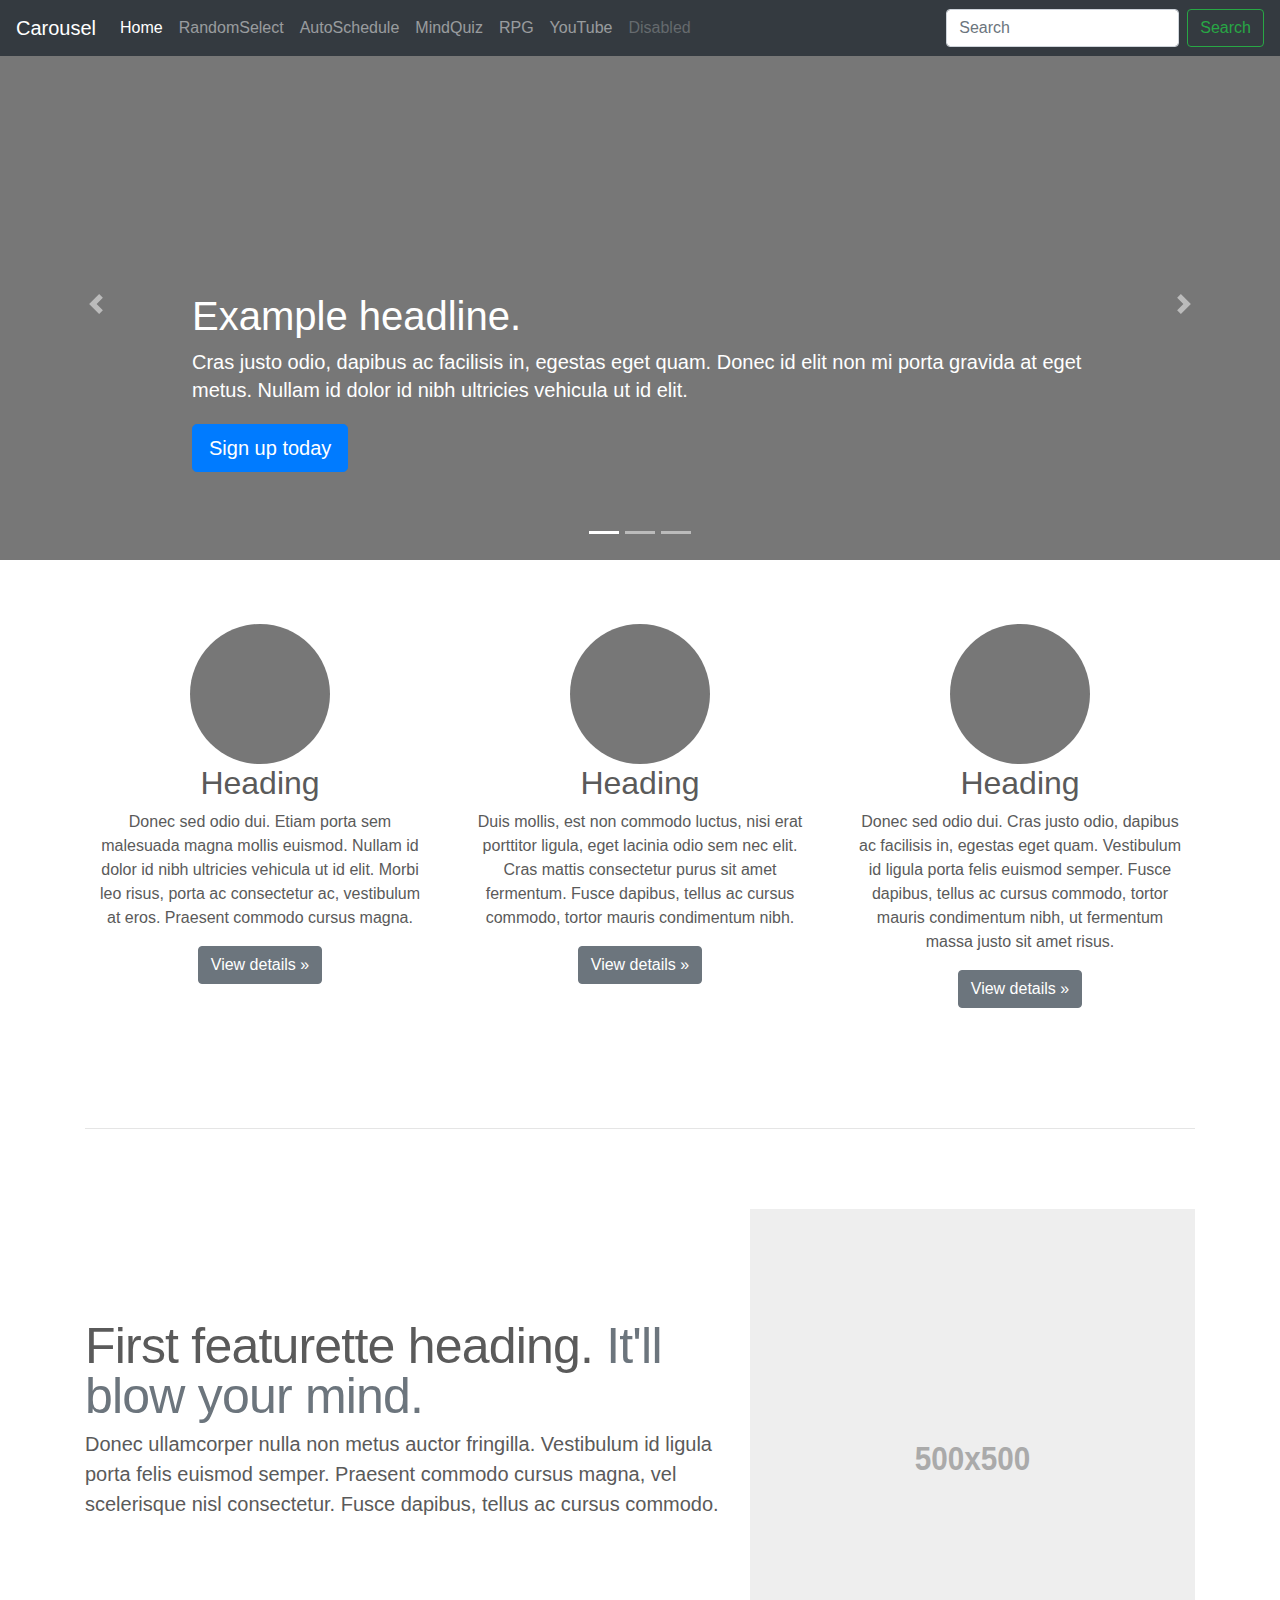
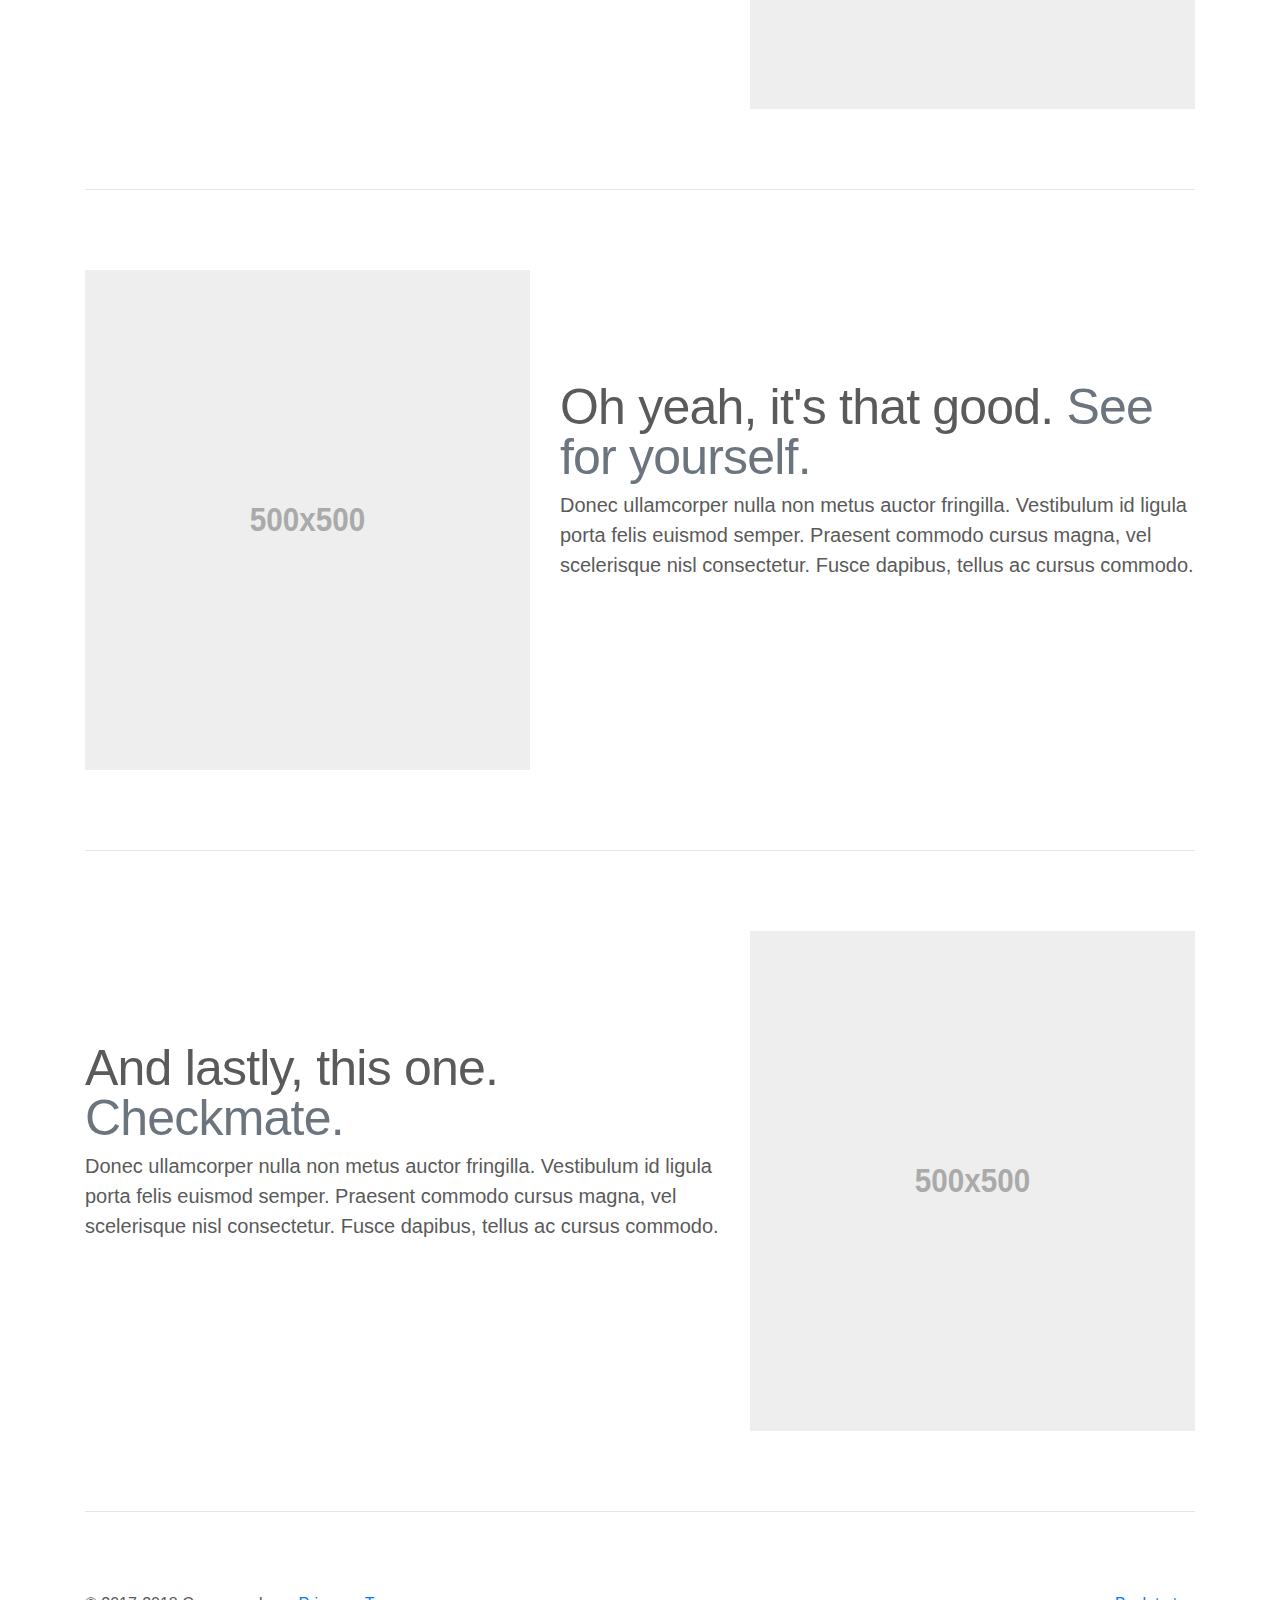
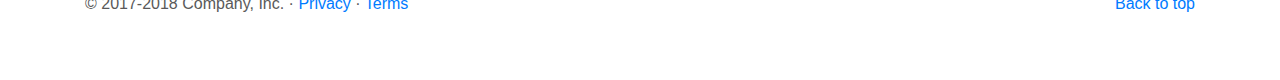
==== BootstrapCarousel/index.html @ 068af477 "First commit" ====
<!doctype html>
<html lang="en">
  <head>
    <meta charset="utf-8">
    <meta name="viewport" content="width=device-width, initial-scale=1, shrink-to-fit=no">
    <meta name="description" content="">
    <meta name="author" content="">
    <link rel="icon" href="favicon.ico">

    <title>Carousel Template for Bootstrap</title>

    <!-- Bootstrap core CSS -->
    <link href="dist/css/bootstrap.min.css" rel="stylesheet">

    <!-- Custom styles for this template -->
    <link href="carousel.css" rel="stylesheet">
  </head>
  <body>

    <header>
      <nav class="navbar navbar-expand-md navbar-dark fixed-top bg-dark">
        <a class="navbar-brand" href="#">Carousel</a>
        <button class="navbar-toggler" type="button" data-toggle="collapse" data-target="#navbarCollapse" aria-controls="navbarCollapse" aria-expanded="false" aria-label="Toggle navigation">
          <span class="navbar-toggler-icon"></span>
        </button>
        <div class="collapse navbar-collapse" id="navbarCollapse">
          <ul class="navbar-nav mr-auto">
            <li class="nav-item active">
              <a class="nav-link" href="#">Home <span class="sr-only">(current)</span></a>
            </li>
            <li class="nav-item">
              <a class="nav-link" href="random-select.html">RandomSelect</a>
            </li>
            <li class="nav-item">
              <a class="nav-link" href="auto-schedule.html">AutoSchedule</a>
            </li>
            <li class="nav-item">
              <a class="nav-link" href="mind-quiz.html">MindQuiz</a>
            </li>
            <li class="nav-item">
              <a class="nav-link" href="rpg.html">RPG</a>
            </li>
            <li class="nav-item">
              <a class="nav-link" href="youtube.html">YouTube</a>
            </li>
            <li class="nav-item">
              <a class="nav-link disabled" href="#">Disabled</a>
            </li>
          </ul>
          <form class="form-inline mt-2 mt-md-0">
            <input class="form-control mr-sm-2" type="text" placeholder="Search" aria-label="Search">
            <button class="btn btn-outline-success my-2 my-sm-0" type="submit">Search</button>
          </form>
        </div>
      </nav>
    </header>

    <main role="main">

      <div id="myCarousel" class="carousel slide" data-ride="carousel">
        <ol class="carousel-indicators">
          <li data-target="#myCarousel" data-slide-to="0" class="active"></li>
          <li data-target="#myCarousel" data-slide-to="1"></li>
          <li data-target="#myCarousel" data-slide-to="2"></li>
        </ol>
        <div class="carousel-inner">
          <div class="carousel-item active">
            <img class="first-slide" src="[data-uri]" alt="First slide">
            <div class="container">
              <div class="carousel-caption text-left">
                <h1>Example headline.</h1>
                <p>Cras justo odio, dapibus ac facilisis in, egestas eget quam. Donec id elit non mi porta gravida at eget metus. Nullam id dolor id nibh ultricies vehicula ut id elit.</p>
                <p><a class="btn btn-lg btn-primary" href="#" role="button">Sign up today</a></p>
              </div>
            </div>
          </div>
          <div class="carousel-item">
            <img class="second-slide" src="[data-uri]" alt="Second slide">
            <div class="container">
              <div class="carousel-caption">
                <h1>Another example headline.</h1>
                <p>Cras justo odio, dapibus ac facilisis in, egestas eget quam. Donec id elit non mi porta gravida at eget metus. Nullam id dolor id nibh ultricies vehicula ut id elit.</p>
                <p><a class="btn btn-lg btn-primary" href="#" role="button">Learn more</a></p>
              </div>
            </div>
          </div>
          <div class="carousel-item">
            <img class="third-slide" src="[data-uri]" alt="Third slide">
            <div class="container">
              <div class="carousel-caption text-right">
                <h1>One more for good measure.</h1>
                <p>Cras justo odio, dapibus ac facilisis in, egestas eget quam. Donec id elit non mi porta gravida at eget metus. Nullam id dolor id nibh ultricies vehicula ut id elit.</p>
                <p><a class="btn btn-lg btn-primary" href="#" role="button">Browse gallery</a></p>
              </div>
            </div>
          </div>
        </div>
        <a class="carousel-control-prev" href="#myCarousel" role="button" data-slide="prev">
          <span class="carousel-control-prev-icon" aria-hidden="true"></span>
          <span class="sr-only">Previous</span>
        </a>
        <a class="carousel-control-next" href="#myCarousel" role="button" data-slide="next">
          <span class="carousel-control-next-icon" aria-hidden="true"></span>
          <span class="sr-only">Next</span>
        </a>
      </div>


      <!-- Marketing messaging and featurettes
      ================================================== -->
      <!-- Wrap the rest of the page in another container to center all the content. -->

      <div class="container marketing">

        <!-- Three columns of text below the carousel -->
        <div class="row">
          <div class="col-lg-4">
            <img class="rounded-circle" src="[data-uri]" alt="Generic placeholder image" width="140" height="140">
            <h2>Heading</h2>
            <p>Donec sed odio dui. Etiam porta sem malesuada magna mollis euismod. Nullam id dolor id nibh ultricies vehicula ut id elit. Morbi leo risus, porta ac consectetur ac, vestibulum at eros. Praesent commodo cursus magna.</p>
            <p><a class="btn btn-secondary" href="#" role="button">View details &raquo;</a></p>
          </div><!-- /.col-lg-4 -->
          <div class="col-lg-4">
            <img class="rounded-circle" src="[data-uri]" alt="Generic placeholder image" width="140" height="140">
            <h2>Heading</h2>
            <p>Duis mollis, est non commodo luctus, nisi erat porttitor ligula, eget lacinia odio sem nec elit. Cras mattis consectetur purus sit amet fermentum. Fusce dapibus, tellus ac cursus commodo, tortor mauris condimentum nibh.</p>
            <p><a class="btn btn-secondary" href="#" role="button">View details &raquo;</a></p>
          </div><!-- /.col-lg-4 -->
          <div class="col-lg-4">
            <img class="rounded-circle" src="[data-uri]" alt="Generic placeholder image" width="140" height="140">
            <h2>Heading</h2>
            <p>Donec sed odio dui. Cras justo odio, dapibus ac facilisis in, egestas eget quam. Vestibulum id ligula porta felis euismod semper. Fusce dapibus, tellus ac cursus commodo, tortor mauris condimentum nibh, ut fermentum massa justo sit amet risus.</p>
            <p><a class="btn btn-secondary" href="#" role="button">View details &raquo;</a></p>
          </div><!-- /.col-lg-4 -->
        </div><!-- /.row -->


        <!-- START THE FEATURETTES -->

        <hr class="featurette-divider">

        <div class="row featurette">
          <div class="col-md-7">
            <h2 class="featurette-heading">First featurette heading. <span class="text-muted">It'll blow your mind.</span></h2>
            <p class="lead">Donec ullamcorper nulla non metus auctor fringilla. Vestibulum id ligula porta felis euismod semper. Praesent commodo cursus magna, vel scelerisque nisl consectetur. Fusce dapibus, tellus ac cursus commodo.</p>
          </div>
          <div class="col-md-5">
            <img class="featurette-image img-fluid mx-auto" data-src="holder.js/500x500/auto" alt="Generic placeholder image">
          </div>
        </div>

        <hr class="featurette-divider">

        <div class="row featurette">
          <div class="col-md-7 order-md-2">
            <h2 class="featurette-heading">Oh yeah, it's that good. <span class="text-muted">See for yourself.</span></h2>
            <p class="lead">Donec ullamcorper nulla non metus auctor fringilla. Vestibulum id ligula porta felis euismod semper. Praesent commodo cursus magna, vel scelerisque nisl consectetur. Fusce dapibus, tellus ac cursus commodo.</p>
          </div>
          <div class="col-md-5 order-md-1">
            <img class="featurette-image img-fluid mx-auto" data-src="holder.js/500x500/auto" alt="Generic placeholder image">
          </div>
        </div>

        <hr class="featurette-divider">

        <div class="row featurette">
          <div class="col-md-7">
            <h2 class="featurette-heading">And lastly, this one. <span class="text-muted">Checkmate.</span></h2>
            <p class="lead">Donec ullamcorper nulla non metus auctor fringilla. Vestibulum id ligula porta felis euismod semper. Praesent commodo cursus magna, vel scelerisque nisl consectetur. Fusce dapibus, tellus ac cursus commodo.</p>
          </div>
          <div class="col-md-5">
            <img class="featurette-image img-fluid mx-auto" data-src="holder.js/500x500/auto" alt="Generic placeholder image">
          </div>
        </div>

        <hr class="featurette-divider">

        <!-- /END THE FEATURETTES -->

      </div><!-- /.container -->


      <!-- FOOTER -->
      <footer class="container">
        <p class="float-right"><a href="#">Back to top</a></p>
        <p>&copy; 2017-2018 Company, Inc. &middot; <a href="#">Privacy</a> &middot; <a href="#">Terms</a></p>
      </footer>
    </main>

    <!-- Bootstrap core JavaScript
    ================================================== -->
    <!-- Placed at the end of the document so the pages load faster -->
    <script src="https://code.jquery.com/jquery-3.3.1.slim.min.js" integrity="sha384-q8i/X+965DzO0rT7abK41JStQIAqVgRVzpbzo5smXKp4YfRvH+8abtTE1Pi6jizo" crossorigin="anonymous"></script>
    <script>window.jQuery || document.write('<script src="assets/js/vendor/jquery-slim.min.js"><\/script>')</script>
    <script src="assets/js/vendor/popper.min.js"></script>
    <script src="dist/js/bootstrap.min.js"></script>
    <!-- Just to make our placeholder images work. Don't actually copy the next line! -->
    <script src="assets/js/vendor/holder.min.js"></script>
  </body>
</html>
---- BootstrapCarousel/carousel.css ----
/* GLOBAL STYLES
-------------------------------------------------- */
/* Padding below the footer and lighter body text */

body {
  padding-top: 3rem;
  padding-bottom: 3rem;
  color: #5a5a5a;
}


/* CUSTOMIZE THE CAROUSEL
-------------------------------------------------- */

/* Carousel base class */
.carousel {
  margin-bottom: 4rem;
}
/* Since positioning the image, we need to help out the caption */
.carousel-caption {
  bottom: 3rem;
  z-index: 10;
}

/* Declare heights because of positioning of img element */
.carousel-item {
  height: 32rem;
  background-color: #777;
}
.carousel-item > img {
  position: absolute;
  top: 0;
  left: 0;
  min-width: 100%;
  height: 32rem;
}


/* MARKETING CONTENT
-------------------------------------------------- */

/* Center align the text within the three columns below the carousel */
.marketing .col-lg-4 {
  margin-bottom: 1.5rem;
  text-align: center;
}
.marketing h2 {
  font-weight: 400;
}
.marketing .col-lg-4 p {
  margin-right: .75rem;
  margin-left: .75rem;
}


/* Featurettes
------------------------- */

.featurette-divider {
  margin: 5rem 0; /* Space out the Bootstrap <hr> more */
}

/* Thin out the marketing headings */
.featurette-heading {
  font-weight: 300;
  line-height: 1;
  letter-spacing: -.05rem;
}


/* RESPONSIVE CSS
-------------------------------------------------- */

@media (min-width: 40em) {
  /* Bump up size of carousel content */
  .carousel-caption p {
    margin-bottom: 1.25rem;
    font-size: 1.25rem;
    line-height: 1.4;
  }

  .featurette-heading {
    font-size: 50px;
  }
}

@media (min-width: 62em) {
  .featurette-heading {
    margin-top: 7rem;
  }
}
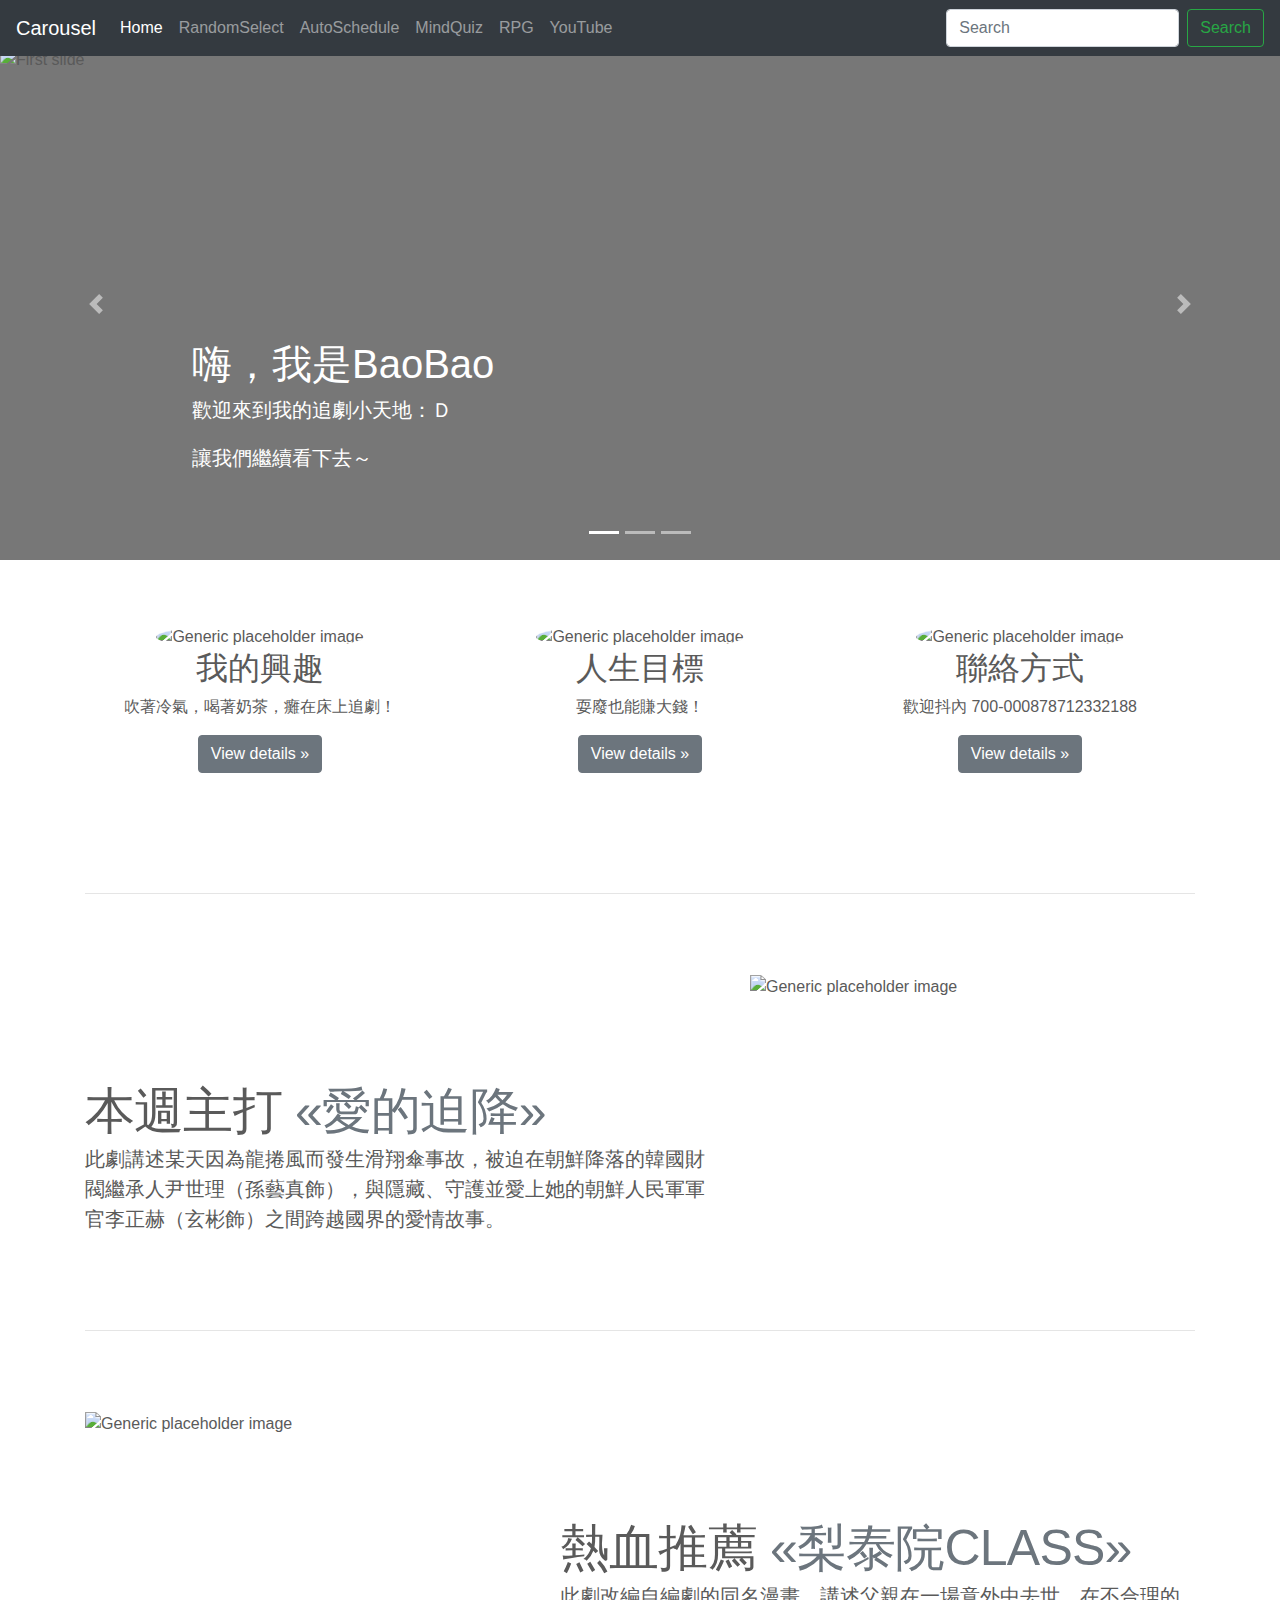
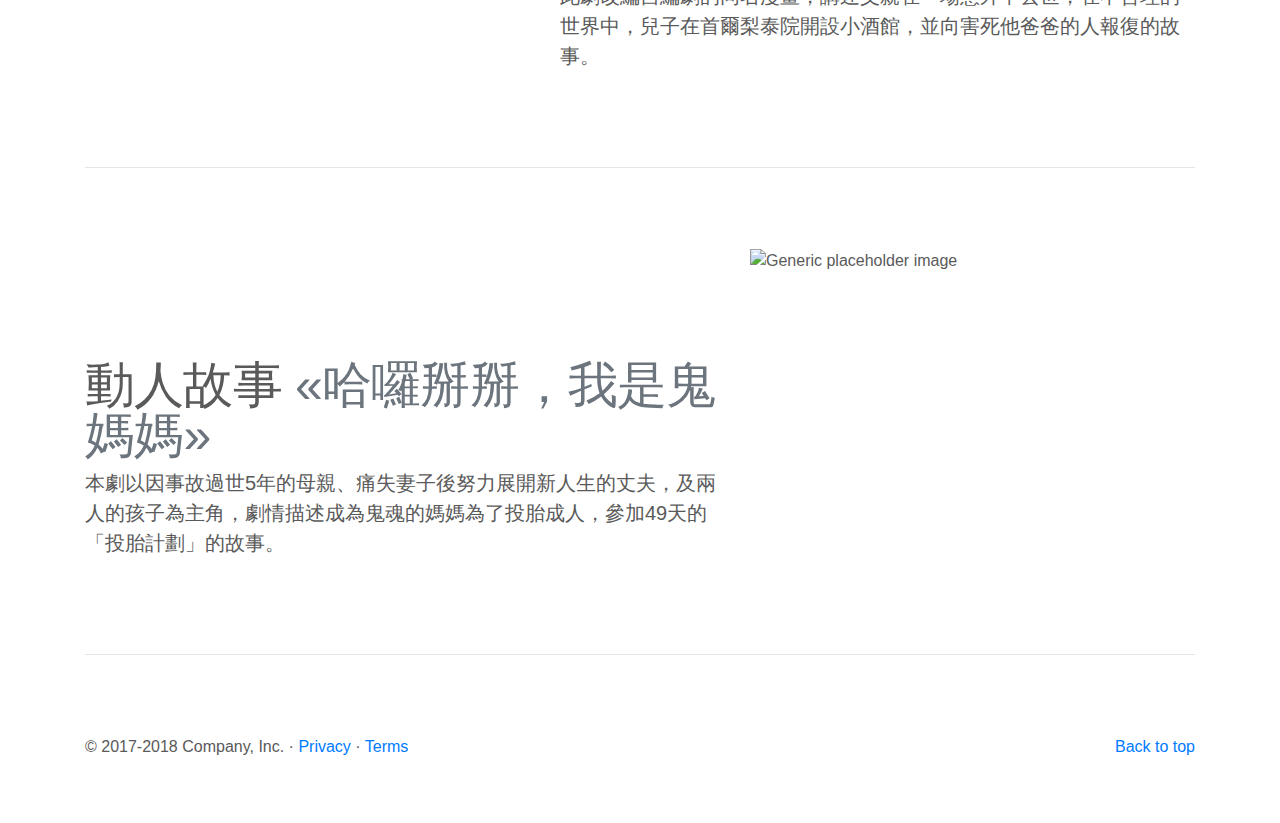
==== commit 99f890f7: "“final”" ====
--- a/BootstrapCarousel/index.html
+++ b/BootstrapCarousel/index.html
@@ -7,7 +7,7 @@
     <meta name="author" content="">
     <link rel="icon" href="favicon.ico">
 
-    <title>Carousel Template for Bootstrap</title>
+    <title>Web Final</title>
 
     <!-- Bootstrap core CSS -->
     <link href="dist/css/bootstrap.min.css" rel="stylesheet">
@@ -43,9 +43,6 @@
             <li class="nav-item">
               <a class="nav-link" href="youtube.html">YouTube</a>
             </li>
-            <li class="nav-item">
-              <a class="nav-link disabled" href="#">Disabled</a>
-            </li>
           </ul>
           <form class="form-inline mt-2 mt-md-0">
             <input class="form-control mr-sm-2" type="text" placeholder="Search" aria-label="Search">
@@ -65,32 +62,32 @@
         </ol>
         <div class="carousel-inner">
           <div class="carousel-item active">
-            <img class="first-slide" src="[data-uri]" alt="First slide">
+            <img class="first-slide" src="https://img.etaiwan.blog/uploads/20190725014551_64.jpg" alt="First slide">
             <div class="container">
               <div class="carousel-caption text-left">
-                <h1>Example headline.</h1>
-                <p>Cras justo odio, dapibus ac facilisis in, egestas eget quam. Donec id elit non mi porta gravida at eget metus. Nullam id dolor id nibh ultricies vehicula ut id elit.</p>
-                <p><a class="btn btn-lg btn-primary" href="#" role="button">Sign up today</a></p>
+                <h1>嗨，我是BaoBao</h1>
+                <p>歡迎來到我的追劇小天地：Ｄ</p>
+                <p>讓我們繼續看下去～</p>
               </div>
             </div>
           </div>
           <div class="carousel-item">
-            <img class="second-slide" src="[data-uri]" alt="Second slide">
+            <img class="second-slide" src="https://img.zi.org.tw/ddm/2020/03/27183142/1585305101-30b15f6d4a11b16979d255c7175056a0.jpg" alt="Second slide">
             <div class="container">
               <div class="carousel-caption">
-                <h1>Another example headline.</h1>
-                <p>Cras justo odio, dapibus ac facilisis in, egestas eget quam. Donec id elit non mi porta gravida at eget metus. Nullam id dolor id nibh ultricies vehicula ut id elit.</p>
-                <p><a class="btn btn-lg btn-primary" href="#" role="button">Learn more</a></p>
+                <h1>最近熱播！</h1>
+                <p>THE KING: 永遠的君主</p>
+                <p>一名現代韓國皇帝穿越神秘之門來到平行世界，遇上一位強悍果敢的警探。</p>
               </div>
             </div>
           </div>
           <div class="carousel-item">
-            <img class="third-slide" src="[data-uri]" alt="Third slide">
+            <img class="third-slide" src="https://img-cdn.hopetrip.com.hk/2014/1222/20141222014924582.jpg" alt="Third slide">
             <div class="container">
               <div class="carousel-caption text-right">
-                <h1>One more for good measure.</h1>
-                <p>Cras justo odio, dapibus ac facilisis in, egestas eget quam. Donec id elit non mi porta gravida at eget metus. Nullam id dolor id nibh ultricies vehicula ut id elit.</p>
-                <p><a class="btn btn-lg btn-primary" href="#" role="button">Browse gallery</a></p>
+                <h1>經典回味！</h1>
+                <p>來自星星的你</p>
+                <p>400年前來到地球的一名外星人就快能回到自己的星球了，但他遇見一位知名女演員後，卻又不想回家了。</p>
               </div>
             </div>
           </div>
@@ -115,21 +112,21 @@
         <!-- Three columns of text below the carousel -->
         <div class="row">
           <div class="col-lg-4">
-            <img class="rounded-circle" src="[data-uri]" alt="Generic placeholder image" width="140" height="140">
-            <h2>Heading</h2>
-            <p>Donec sed odio dui. Etiam porta sem malesuada magna mollis euismod. Nullam id dolor id nibh ultricies vehicula ut id elit. Morbi leo risus, porta ac consectetur ac, vestibulum at eros. Praesent commodo cursus magna.</p>
+            <img class="rounded-circle" src="https://stickershop.line-scdn.net/stickershop/v1/product/1315234/LINEStorePC/main.png;compress=true" alt="Generic placeholder image" width="140" height="140">
+            <h2>我的興趣</h2>
+            <p>吹著冷氣，喝著奶茶，癱在床上追劇！</p>
             <p><a class="btn btn-secondary" href="#" role="button">View details &raquo;</a></p>
           </div><!-- /.col-lg-4 -->
           <div class="col-lg-4">
-            <img class="rounded-circle" src="[data-uri]" alt="Generic placeholder image" width="140" height="140">
-            <h2>Heading</h2>
-            <p>Duis mollis, est non commodo luctus, nisi erat porttitor ligula, eget lacinia odio sem nec elit. Cras mattis consectetur purus sit amet fermentum. Fusce dapibus, tellus ac cursus commodo, tortor mauris condimentum nibh.</p>
+            <img class="rounded-circle" src="https://stickershop.line-scdn.net/stickershop/v1/sticker/239057853/android/sticker.png" alt="Generic placeholder image" width="140" height="140">
+            <h2>人生目標</h2>
+            <p>耍廢也能賺大錢！</p>
             <p><a class="btn btn-secondary" href="#" role="button">View details &raquo;</a></p>
           </div><!-- /.col-lg-4 -->
           <div class="col-lg-4">
-            <img class="rounded-circle" src="[data-uri]" alt="Generic placeholder image" width="140" height="140">
-            <h2>Heading</h2>
-            <p>Donec sed odio dui. Cras justo odio, dapibus ac facilisis in, egestas eget quam. Vestibulum id ligula porta felis euismod semper. Fusce dapibus, tellus ac cursus commodo, tortor mauris condimentum nibh, ut fermentum massa justo sit amet risus.</p>
+            <img class="rounded-circle" src="https://shop.7-11.com.tw/mdz_file/item/31/01/04/1901/19010009898G_intr_b_10_190125133353.jpg" alt="Generic placeholder image" width="140" height="140">
+            <h2>聯絡方式</h2>
+            <p>歡迎抖內 700-000878712332188</p>
             <p><a class="btn btn-secondary" href="#" role="button">View details &raquo;</a></p>
           </div><!-- /.col-lg-4 -->
         </div><!-- /.row -->
@@ -141,11 +138,11 @@
 
         <div class="row featurette">
           <div class="col-md-7">
-            <h2 class="featurette-heading">First featurette heading. <span class="text-muted">It'll blow your mind.</span></h2>
-            <p class="lead">Donec ullamcorper nulla non metus auctor fringilla. Vestibulum id ligula porta felis euismod semper. Praesent commodo cursus magna, vel scelerisque nisl consectetur. Fusce dapibus, tellus ac cursus commodo.</p>
+            <h2 class="featurette-heading">本週主打 <span class="text-muted">«愛的迫降»</span></h2>
+            <p class="lead">此劇講述某天因為龍捲風而發生滑翔傘事故，被迫在朝鮮降落的韓國財閥繼承人尹世理（孫藝真飾），與隱藏、守護並愛上她的朝鮮人民軍軍官李正赫（玄彬飾）之間跨越國界的愛情故事。</p>
           </div>
           <div class="col-md-5">
-            <img class="featurette-image img-fluid mx-auto" data-src="holder.js/500x500/auto" alt="Generic placeholder image">
+            <img class="featurette-image img-fluid mx-auto" src="https://hips.hearstapps.com/hmg-prod.s3.amazonaws.com/images/19121601-1576483647.jpg?crop=0.506xw:1.00xh;0.494xw,0&resize=640:*" alt="Generic placeholder image" width="500" height="800">
           </div>
         </div>
 
@@ -153,11 +150,11 @@
 
         <div class="row featurette">
           <div class="col-md-7 order-md-2">
-            <h2 class="featurette-heading">Oh yeah, it's that good. <span class="text-muted">See for yourself.</span></h2>
-            <p class="lead">Donec ullamcorper nulla non metus auctor fringilla. Vestibulum id ligula porta felis euismod semper. Praesent commodo cursus magna, vel scelerisque nisl consectetur. Fusce dapibus, tellus ac cursus commodo.</p>
+            <h2 class="featurette-heading">熱血推薦 <span class="text-muted">«梨泰院CLASS»</span></h2>
+            <p class="lead">此劇改編自編劇的同名漫畫，講述父親在一場意外中去世，在不合理的世界中，兒子在首爾梨泰院開設小酒館，並向害死他爸爸的人報復的故事。</p>
           </div>
           <div class="col-md-5 order-md-1">
-            <img class="featurette-image img-fluid mx-auto" data-src="holder.js/500x500/auto" alt="Generic placeholder image">
+            <img class="featurette-image img-fluid mx-auto" src="https://hips.hearstapps.com/hmg-prod.s3.amazonaws.com/images/jdjpxmlrw-1583487027.jpg?crop=0.502xw:1.00xh;0,0&resize=640:*" alt="Generic placeholder image" width="500" height="800">
           </div>
         </div>
 
@@ -165,11 +162,11 @@
 
         <div class="row featurette">
           <div class="col-md-7">
-            <h2 class="featurette-heading">And lastly, this one. <span class="text-muted">Checkmate.</span></h2>
-            <p class="lead">Donec ullamcorper nulla non metus auctor fringilla. Vestibulum id ligula porta felis euismod semper. Praesent commodo cursus magna, vel scelerisque nisl consectetur. Fusce dapibus, tellus ac cursus commodo.</p>
+            <h2 class="featurette-heading">動人故事 <span class="text-muted">«哈囉掰掰，我是鬼媽媽»</span></h2>
+            <p class="lead">本劇以因事故過世5年的母親、痛失妻子後努力展開新人生的丈夫，及兩人的孩子為主角，劇情描述成為鬼魂的媽媽為了投胎成人，參加49天的「投胎計劃」的故事。</p>
           </div>
           <div class="col-md-5">
-            <img class="featurette-image img-fluid mx-auto" data-src="holder.js/500x500/auto" alt="Generic placeholder image">
+            <img class="featurette-image img-fluid mx-auto" src="https://upload.wikimedia.org/wikipedia/zh/thumb/1/11/Hi_Bye_Mama.png/250px-Hi_Bye_Mama.png" alt="Generic placeholder image" width="500" height="800">
           </div>
         </div>
 
